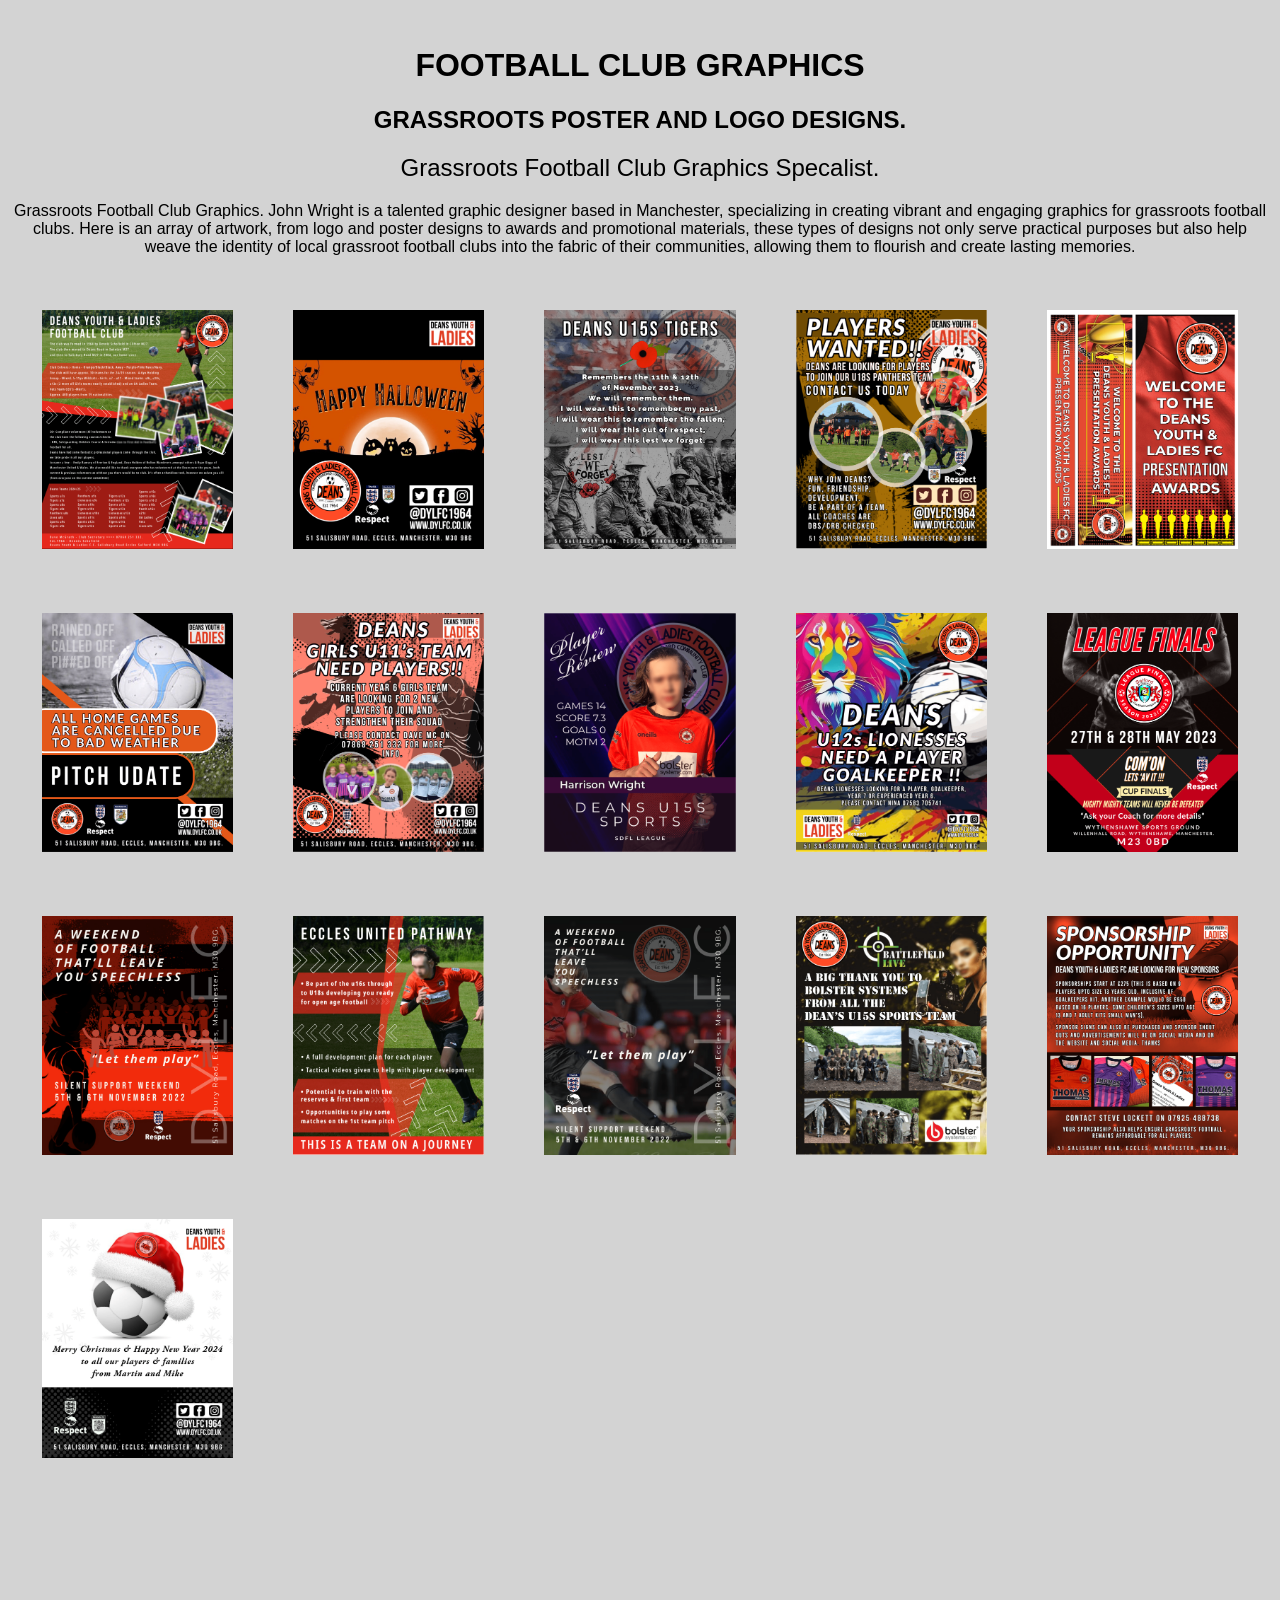
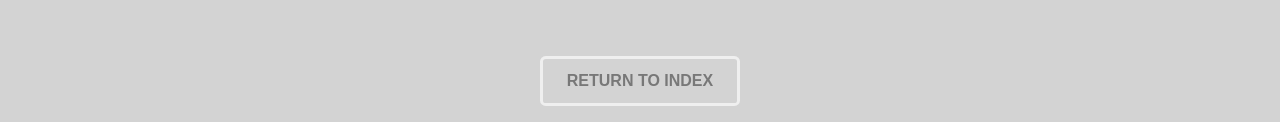
==== portfolio.html @ c6b8a166 "Add files via upload" ====
<!DOCTYPE html>
<html lang="en">
	 <head>
		<title>Football Club Graphics | John wright Designer Manchester</title>
		<meta name="description" content="Football club graphics. Grassroots Football club poster and logo designs. Football club social media poster advertisements for all events and competitions">
        <meta name="keywords" content="Grassroots, Football, Club, Graphics, Poster, Logo, Designs">
        <meta name="author" content="John Wright Football Club Graphics">
		<meta name="viewport" content="width=device-width, initial-scale=1">
	    <link rel="apple-touch-icon" sizes="72x72" href="/apple-touch-icon-72x72.png">
        <link rel="apple-touch-icon" sizes="120x120" href="/apple-touch-icon-120x120.png">
        <link rel="apple-touch-icon" sizes="180x180" href="/apple-touch-icon-180x180.png">
		<link rel="icon" type="image/x-icon" href="images/favicon.png">
		<link rel="icon" type="image/x-icon" href="images/favicon.ico">
		<meta http-equiv="Content-Type" content="text/html; charset=UTF-8" />
		<link rel="stylesheet" href="https://cdnjs.cloudflare.com/ajax/libs/font-awesome/6.6.0/css/all.min.css" integrity="sha512-Kc323vGBEqzTmouAECnVceyQqyqdsSiqLQISBL29aUW4U/M7pSPA/gEUZQqv1cwx4OnYxTxve5UMg5GT6L4JJg==" crossorigin="anonymous" referrerpolicy="no-referrer" />
  <style>
        @import url("assets/css2/main.css");
        @import url("assets/js2/main.js");
        
    </head>

body {
  font-family: Verdana, sans-serif;
  margin: 0;
}

body {
    background-color: lightgrey;
}
  </style>
<body>
	
<header>
<br/>
	<h1 style="text-align: center; font-family: Gotham, 'Helvetica Neue', Helvetica, Arial, sans-serif; font-size: xx-large; font-weight: bolder;">FOOTBALL CLUB GRAPHICS</h1>
		<h2 style="text-align: center; font-family: Gotham, 'Helvetica Neue', Helvetica, Arial, sans-serif; font-size: x-large; font-weight: bolder;">GRASSROOTS POSTER AND LOGO DESIGNS.</h2>
  <h2 style="text-align: center; font-family: Helvetica Neue, Arial; font-weight: lighter">Grassroots Football Club Graphics Specalist.</h2>
          <p><center style="font-family: Gotham, 'Helvetica Neue', Helvetica, Arial, sans-serif;">Grassroots Football Club Graphics. John Wright is a talented graphic designer based in Manchester, specializing in creating vibrant and engaging graphics for grassroots football clubs. Here is an array of artwork, from logo and poster designs to awards and promotional materials, these types of designs not only serve practical purposes but also help weave the identity of local grassroot football clubs into the fabric of their communities, allowing them to flourish and create lasting memories.</center></p>
</header>
<script type="text/javascript" src="assets/js/main.js"></script>
	
<div class="row">
  <div class="column">    <img src="images/fulls/01.png" alt="" style="width:100%" onclick="openModal();currentSlide(1)" class="hover-shadow cursor">  </div>
  <div class="column">    <img src="images/fulls/02.png" alt="" style="width:100%" onclick="openModal();currentSlide(2)" class="hover-shadow cursor">  </div>
  <div class="column">    <img src="images/fulls/03.png" alt="" style="width:100%" onclick="openModal();currentSlide(3)" class="hover-shadow cursor">  </div>
  <div class="column">    <img src="images/fulls/04.png" alt="" style="width:100%" onclick="openModal();currentSlide(4)" class="hover-shadow cursor">  </div>
	<div class="column">      <img src="images/fulls/05.png" alt="" style="width:100%" onclick="openModal();currentSlide(5)" class="hover-shadow cursor">  </div>
  <div class="column">    <img src="images/fulls/06.png" alt="" style="width:100%" onclick="openModal();currentSlide(6)" class="hover-shadow cursor">  </div>
  <div class="column">    <img src="images/fulls/07.png" alt="" style="width:100%" onclick="openModal();currentSlide(7)" class="hover-shadow cursor">  </div>
  <div class="column">    <img src="images/fulls/08.png" alt="" style="width:100%" onclick="openModal();currentSlide(8)" class="hover-shadow cursor">  </div>
	<div class="column">      <img src="images/fulls/09.png" alt="" style="width:100%" onclick="openModal();currentSlide(9)" class="hover-shadow cursor">  </div>
  <div class="column">    <img src="images/fulls/10.png" alt="" style="width:100%" onclick="openModal();currentSlide(10)" class="hover-shadow cursor">  </div>
  <div class="column">    <img src="images/fulls/11.png" alt="" style="width:100%" onclick="openModal();currentSlide(11)" class="hover-shadow cursor">  </div>
  <div class="column">    <img src="images/fulls/12.png" alt="" style="width:100%" onclick="openModal();currentSlide(12)" class="hover-shadow cursor">  </div>
	<div class="column">      <img src="images/fulls/13.png" alt="" style="width:100%" onclick="openModal();currentSlide(13)" class="hover-shadow cursor">  </div>
  <div class="column">    <img src="images/fulls/14.png" alt="" style="width:100%" onclick="openModal();currentSlide(14)" class="hover-shadow cursor">  </div>
  <div class="column">    <img src="images/fulls/15.png" alt="" style="width:100%" onclick="openModal();currentSlide(15)" class="hover-shadow cursor">  </div>
  <div class="column">    <img src="images/fulls/16.png" alt="" style="width:100%" onclick="openModal();currentSlide(16)" class="hover-shadow cursor">  </div>
	<div class="column">    <img src="images/fulls/17.png" alt="" style="width:100%" onclick="openModal();currentSlide(17)" class="hover-shadow cursor">  </div>
  <div class="column">    <img src="images/fulls/18.png" alt="" style="width:100%" onclick="openModal();currentSlide(18)" class="hover-shadow cursor">  </div>
  <div class="column">    <img src="images/fulls/19.png" alt="" style="width:100%" onclick="openModal();currentSlide(19)" class="hover-shadow cursor">  </div>
  <div class="column">    <img src="images/fulls/20.png" alt="" style="width:100%" onclick="openModal();currentSlide(20)" class="hover-shadow cursor">  </div>
	<div class="column">      <img src="images/fulls/21.png" alt="" style="width:100%" onclick="openModal();currentSlide(21)" class="hover-shadow cursor">  </div>
  <div class="column">    <img src="images/fulls/22.png" alt="" style="width:100%" onclick="openModal();currentSlide(22)" class="hover-shadow cursor">  </div>
  <div class="column">    <img src="images/fulls/23.png" alt="" style="width:100%" onclick="openModal();currentSlide(23)" class="hover-shadow cursor">  </div>
  <div class="column">    <img src="images/fulls/24.png" alt="" style="width:100%" onclick="openModal();currentSlide(24)" class="hover-shadow cursor">  </div>
	<div class="column">      <img src="images/fulls/25.png" alt="" style="width:100%" onclick="openModal();currentSlide(25)" class="hover-shadow cursor">  </div>
  <div class="column">    <img src="images/fulls/26.png" alt="" style="width:100%" onclick="openModal();currentSlide(26)" class="hover-shadow cursor">  </div>
  <div class="column">    <img src="images/fulls/27.png" alt="" style="width:100%" onclick="openModal();currentSlide(27)" class="hover-shadow cursor">  </div>
  <div class="column">    <img src="images/fulls/28.png" alt="" style="width:100%" onclick="openModal();currentSlide(28)" class="hover-shadow cursor">  </div>
	<div class="column">      <img src="images/fulls/29.png" alt="" style="width:100%" onclick="openModal();currentSlide(29)" class="hover-shadow cursor">  </div>
  <div class="column">    <img src="images/fulls/30.png" alt="" style="width:100%" onclick="openModal();currentSlide(30)" class="hover-shadow cursor">  </div>
</div>

<div id="myModal" class="modal">
  <span class="close cursor" onclick="closeModal()">&times;</span>
  <div class="modal-content">

    <div class="mySlides">
      <div class="numbertext">1 / 30</div>
      <img src="images/fulls/01.png" alt="" style="width:100%">
    </div>

    <div class="mySlides">
      <div class="numbertext">2 / 30</div>
      <img src="images/fulls/02.png" alt="" style="width:100%">
    </div>

    <div class="mySlides">
      <div class="numbertext">3 / 30</div>
      <img src="images/fulls/03.png" alt="" style="width:100%">
    </div>
    
    <div class="mySlides">
      <div class="numbertext">4 / 30</div>
      <img src="images/fulls/04.png" alt="" style="width:100%">
    </div>
	  
	  <div class="mySlides">
      <div class="numbertext">5 / 30</div>
      <img src="images/fulls/05.png" alt="" style="width:100%">
    </div>

    <div class="mySlides">
      <div class="numbertext">6 / 30</div>
      <img src="images/fulls/06.png" alt="" style="width:100%">
    </div>

    <div class="mySlides">
      <div class="numbertext">7 / 30</div>
      <img src="images/fulls/07.png" alt="" style="width:100%">
    </div>
    
    <div class="mySlides">
      <div class="numbertext">8 / 30</div>
      <img src="images/fulls/08.png" alt="" style="width:100%">
    </div>
	  
	  <div class="mySlides">
      <div class="numbertext">9 / 30</div>
      <img src="images/fulls/09.png" alt="" style="width:100%">
    </div>

    <div class="mySlides">
      <div class="numbertext">10 / 30</div>
      <img src="images/fulls/10.png" alt="" style="width:100%">
    </div>

    <div class="mySlides">
      <div class="numbertext">11 / 30</div>
      <img src="images/fulls/11.png" alt="" style="width:100%">
    </div>
    
    <div class="mySlides">
      <div class="numbertext">12 / 30</div>
      <img src="images/fulls/12.png" alt="" style="width:100%">
    </div>
	  
	  <div class="mySlides">
      <div class="numbertext">13 / 30</div>
      <img src="images/fulls/13.png" alt="" style="width:100%">
    </div>

    <div class="mySlides">
      <div class="numbertext">14 / 30</div>
      <img src="images/fulls/14.png" alt="" style="width:100%">
    </div>

    <div class="mySlides">
      <div class="numbertext">15 / 30</div>
      <img src="images/fulls/15.png" alt="" style="width:100%">
    </div>
    
    <div class="mySlides">
      <div class="numbertext">16 / 30</div>
      <img src="images/fulls/16.png" alt="" style="width:100%">
    </div>
	  
	  <div class="mySlides">
      <div class="numbertext">17 / 30</div>
      <img src="images/fulls/17.png" alt="" style="width:100%">
    </div>

    <div class="mySlides">
      <div class="numbertext">18 / 30</div>
      <img src="images/fulls/18.png" alt="" style="width:100%">
    </div>

    <div class="mySlides">
      <div class="numbertext">19 / 30</div>
      <img src="images/fulls/19.png" alt="" style="width:100%">
    </div>
    
    <div class="mySlides">
      <div class="numbertext">20 / 30</div>
      <img src="images/fulls/20.png" alt="" style="width:100%">
    </div>
	  
	  <div class="mySlides">
      <div class="numbertext">21 / 30</div>
      <img src="images/fulls/21.png" alt="" style="width:100%">
    </div>

    <div class="mySlides">
      <div class="numbertext">22 / 30</div>
      <img src="images/fulls/22.png" alt="" style="width:100%">
    </div>

    <div class="mySlides">
      <div class="numbertext">23 / 30</div>
      <img src="images/fulls/23.png" alt="" style="width:100%">
    </div>
    
    <div class="mySlides">
      <div class="numbertext">24 / 30</div>
      <img src="images/fulls/24.png" alt="" style="width:100%">
    </div>
	  
	  <div class="mySlides">
      <div class="numbertext">25 / 30</div>
      <img src="images/fulls/25.png" alt="" style="width:100%">
    </div>

    <div class="mySlides">
      <div class="numbertext">26 / 30</div>
      <img src="images/fulls/26.png" alt="" style="width:100%">
    </div>

    <div class="mySlides">
      <div class="numbertext">27 / 30</div>
      <img src="images/fulls/27.png" alt="" style="width:100%">
    </div>
    
    <div class="mySlides">
      <div class="numbertext">28 / 30</div>
      <img src="images/fulls/28.png" alt="" style="width:100%">
    </div>
	  
	  <div class="mySlides">
      <div class="numbertext">29 / 30</div>
      <img src="images/fulls/29.png" alt="" style="width:100%">
    </div>

    <div class="mySlides">
      <div class="numbertext">30 / 30</div>
      <img src="images/fulls/30.png" alt="" style="width:100%">
    </div>
    <a class="close cursor" onclick="closeModal()">×</a>
    <a class="prev" onclick="plusSlides(-1)">&#10094;</a>
    <a class="next" onclick="plusSlides(1)">&#10095;</a>
   
    </div>
  </div>

<script>
	
function openModal() {
  document.getElementById("myModal").style.display = "block";
}

function closeModal() {
  document.getElementById("myModal").style.display = "none";
}

var slideIndex = 1;
showSlides(slideIndex);

function plusSlides(n) {
  showSlides(slideIndex += n);
}

function currentSlide(n) {
  showSlides(slideIndex = n);
}

function showSlides(n) {
  var i;
  var slides = document.getElementsByClassName("mySlides");
  var dots = document.getElementsByClassName("demo");
  var captionText = document.getElementById("caption");
  if (n > slides.length) {slideIndex = 1}
  if (n < 1) {slideIndex = slides.length}
  for (i = 0; i < slides.length; i++) {
      slides[i].style.display = "none";
  }
  for (i = 0; i < dots.length; i++) {
      dots[i].className = dots[i].className.replace(" active", "");
  }
  slides[slideIndex-1].style.display = "block";
  dots[slideIndex-1].className += " active";
  captionText.innerHTML = dots[slideIndex-1].alt;
}
</script>
     <footer>
		 <p> <span style="color: #9C9B9B"></span>  </p>
	   <p><center><a href="index.html" class="button"><strong style="font-family: Gotham, 'Helvetica Neue', Helvetica, Arial, sans-serif">RETURN TO INDEX</strong></a>
      </center></p>
    </footer>
</body>
	</head>
</html>
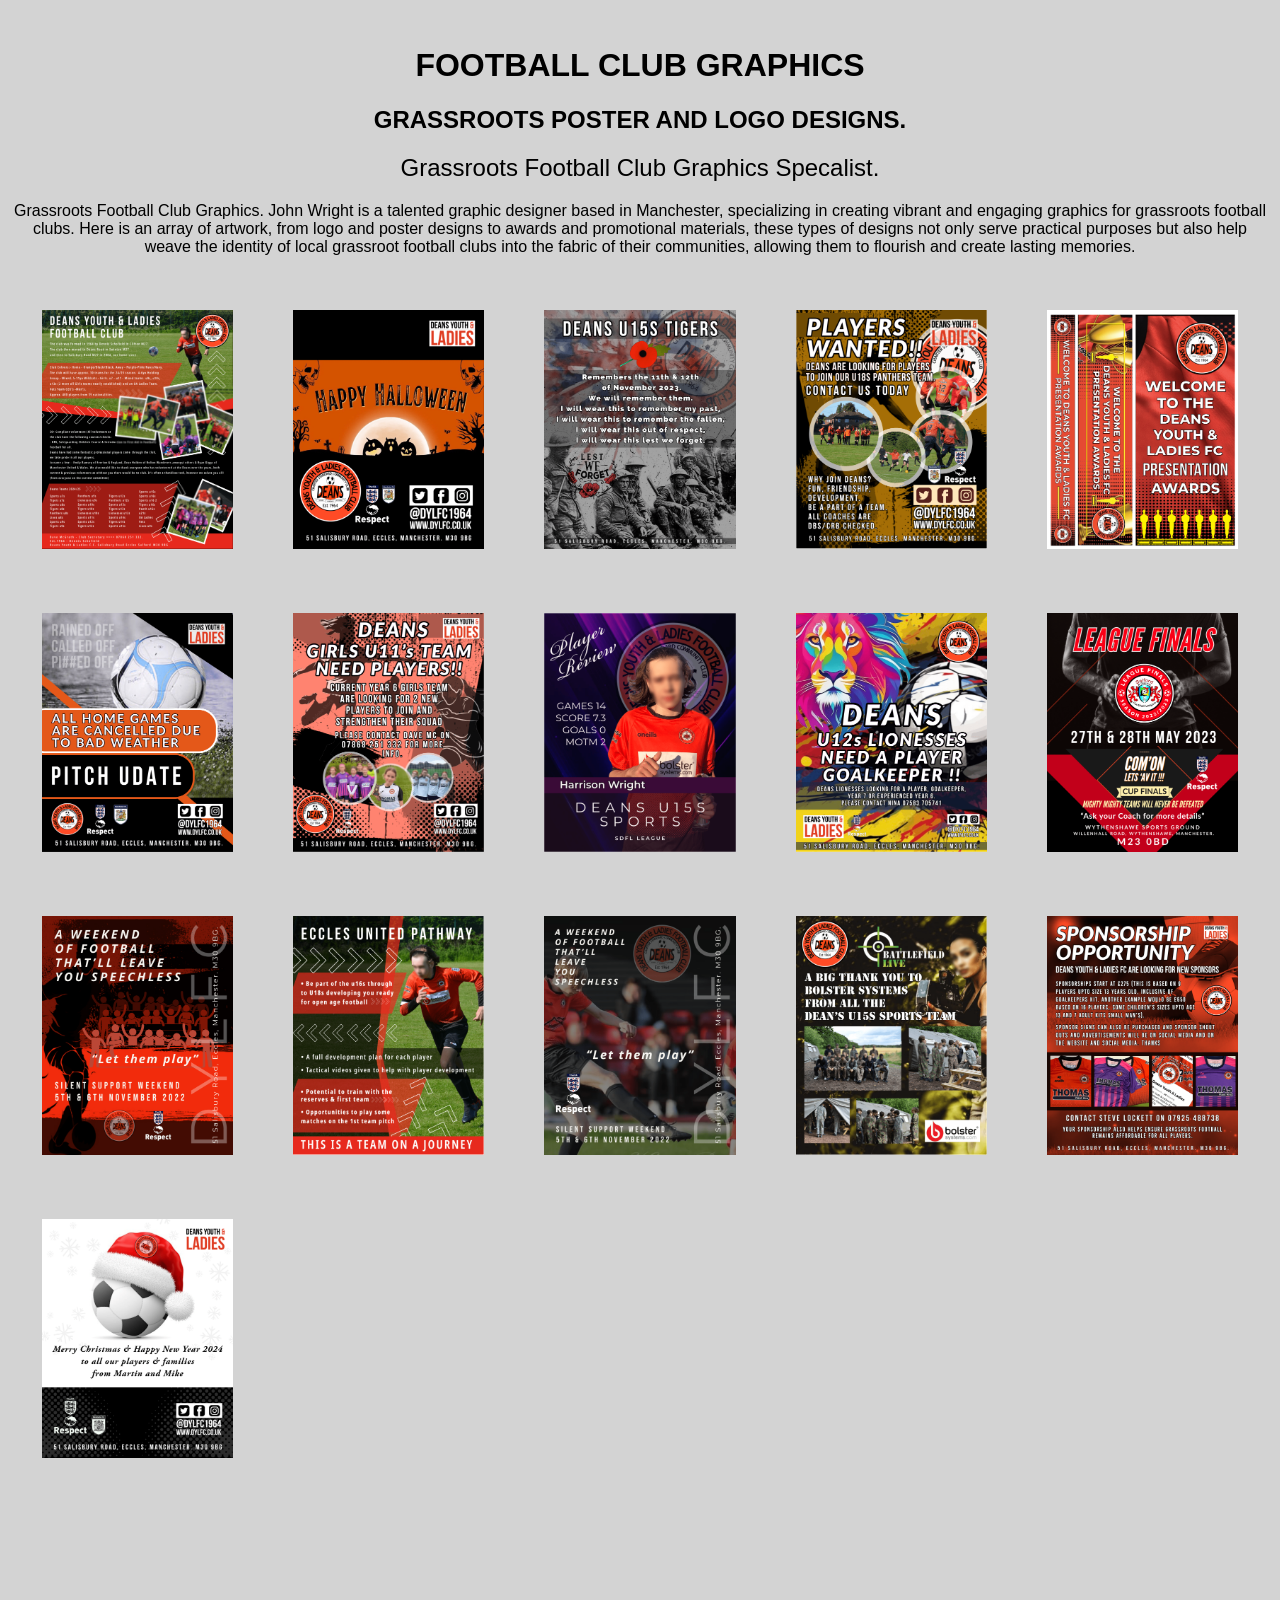
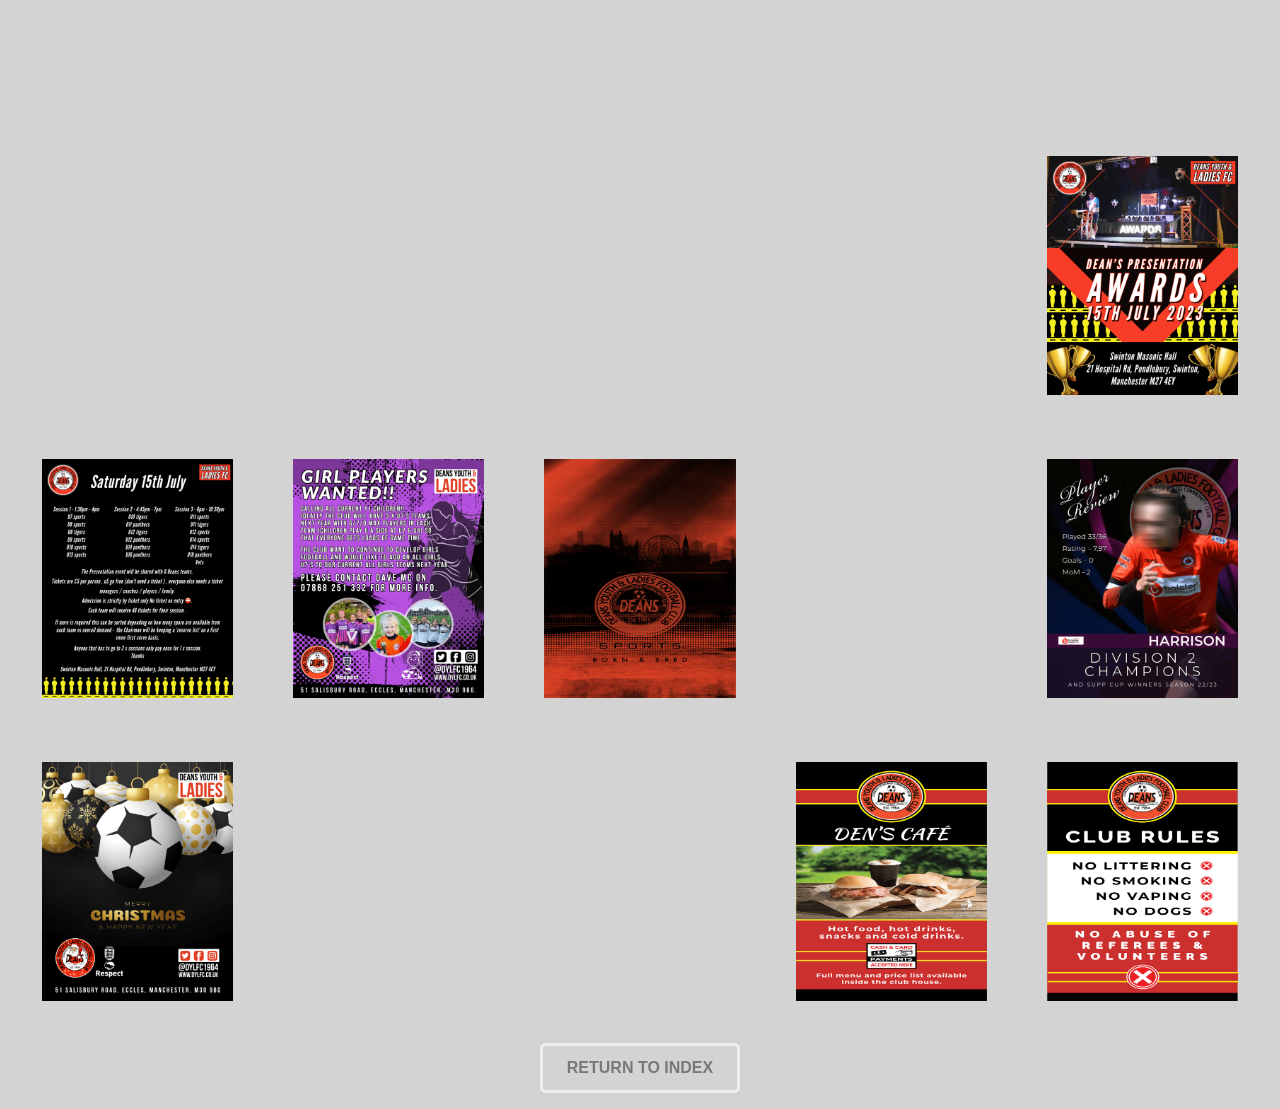
==== commit 848007a0: "Update portfolio.html" ====
--- a/portfolio.html
+++ b/portfolio.html
@@ -70,6 +70,26 @@
   <div class="column">    <img src="images/fulls/28.png" alt="" style="width:100%" onclick="openModal();currentSlide(28)" class="hover-shadow cursor">  </div>
 	<div class="column">      <img src="images/fulls/29.png" alt="" style="width:100%" onclick="openModal();currentSlide(29)" class="hover-shadow cursor">  </div>
   <div class="column">    <img src="images/fulls/30.png" alt="" style="width:100%" onclick="openModal();currentSlide(30)" class="hover-shadow cursor">  </div>
+	<div class="column">    <img src="images/fulls/31.png" alt="" style="width:100%" onclick="openModal();currentSlide(31)" class="hover-shadow cursor">  </div>
+	<div class="column">    <img src="images/fulls/32.png" alt="" style="width:100%" onclick="openModal();currentSlide(32)" class="hover-shadow cursor">  </div>
+	<div class="column">    <img src="images/fulls/33.png" alt="" style="width:100%" onclick="openModal();currentSlide(33)" class="hover-shadow cursor">  </div>
+	<div class="column">    <img src="images/fulls/34.png" alt="" style="width:100%" onclick="openModal();currentSlide(34)" class="hover-shadow cursor">  </div>
+	<div class="column">    <img src="images/fulls/35.png" alt="" style="width:100%" onclick="openModal();currentSlide(35)" class="hover-shadow cursor">  </div>
+	<div class="column">    <img src="images/fulls/36.png" alt="" style="width:100%" onclick="openModal();currentSlide(36)" class="hover-shadow cursor">  </div>
+	<div class="column">    <img src="images/fulls/37.png" alt="" style="width:100%" onclick="openModal();currentSlide(37)" class="hover-shadow cursor">  </div>
+	<div class="column">    <img src="images/fulls/38.png" alt="" style="width:100%" onclick="openModal();currentSlide(38)" class="hover-shadow cursor">  </div>
+	<div class="column">    <img src="images/fulls/39.png" alt="" style="width:100%" onclick="openModal();currentSlide(39)" class="hover-shadow cursor">  </div>
+	<div class="column">    <img src="images/fulls/40.PNG" alt="" style="width:100%" onclick="openModal();currentSlide(40)" class="hover-shadow cursor">  </div>
+	<div class="column">    <img src="images/fulls/41.PNG" alt="" style="width:100%" onclick="openModal();currentSlide(41)" class="hover-shadow cursor">  </div>
+	<div class="column">    <img src="images/fulls/42.PNG" alt="" style="width:100%" onclick="openModal();currentSlide(42)" class="hover-shadow cursor">  </div>
+	<div class="column">    <img src="images/fulls/43.PNG" alt="" style="width:100%" onclick="openModal();currentSlide(43)" class="hover-shadow cursor">  </div>
+	<div class="column">    <img src="images/fulls/44.png" alt="" style="width:100%" onclick="openModal();currentSlide(44)" class="hover-shadow cursor">  </div>
+	<div class="column">    <img src="images/fulls/45.PNG" alt="" style="width:100%" onclick="openModal();currentSlide(45)" class="hover-shadow cursor">  </div>
+	<div class="column">    <img src="images/fulls/46.PNG" alt="" style="width:100%" onclick="openModal();currentSlide(46)" class="hover-shadow cursor">  </div>
+	<div class="column">    <img src="images/fulls/47.png" alt="" style="width:100%" onclick="openModal();currentSlide(47)" class="hover-shadow cursor">  </div>
+	<div class="column">    <img src="images/fulls/48.png" alt="" style="width:100%" onclick="openModal();currentSlide(48)" class="hover-shadow cursor">  </div>
+	<div class="column">    <img src="images/fulls/49.PNG" alt="" style="width:100%" onclick="openModal();currentSlide(49)" class="hover-shadow cursor">  </div>
+	<div class="column">    <img src="images/fulls/50.PNG" alt="" style="width:100%" onclick="openModal();currentSlide(50)" class="hover-shadow cursor">  </div>
 </div>
 
 <div id="myModal" class="modal">
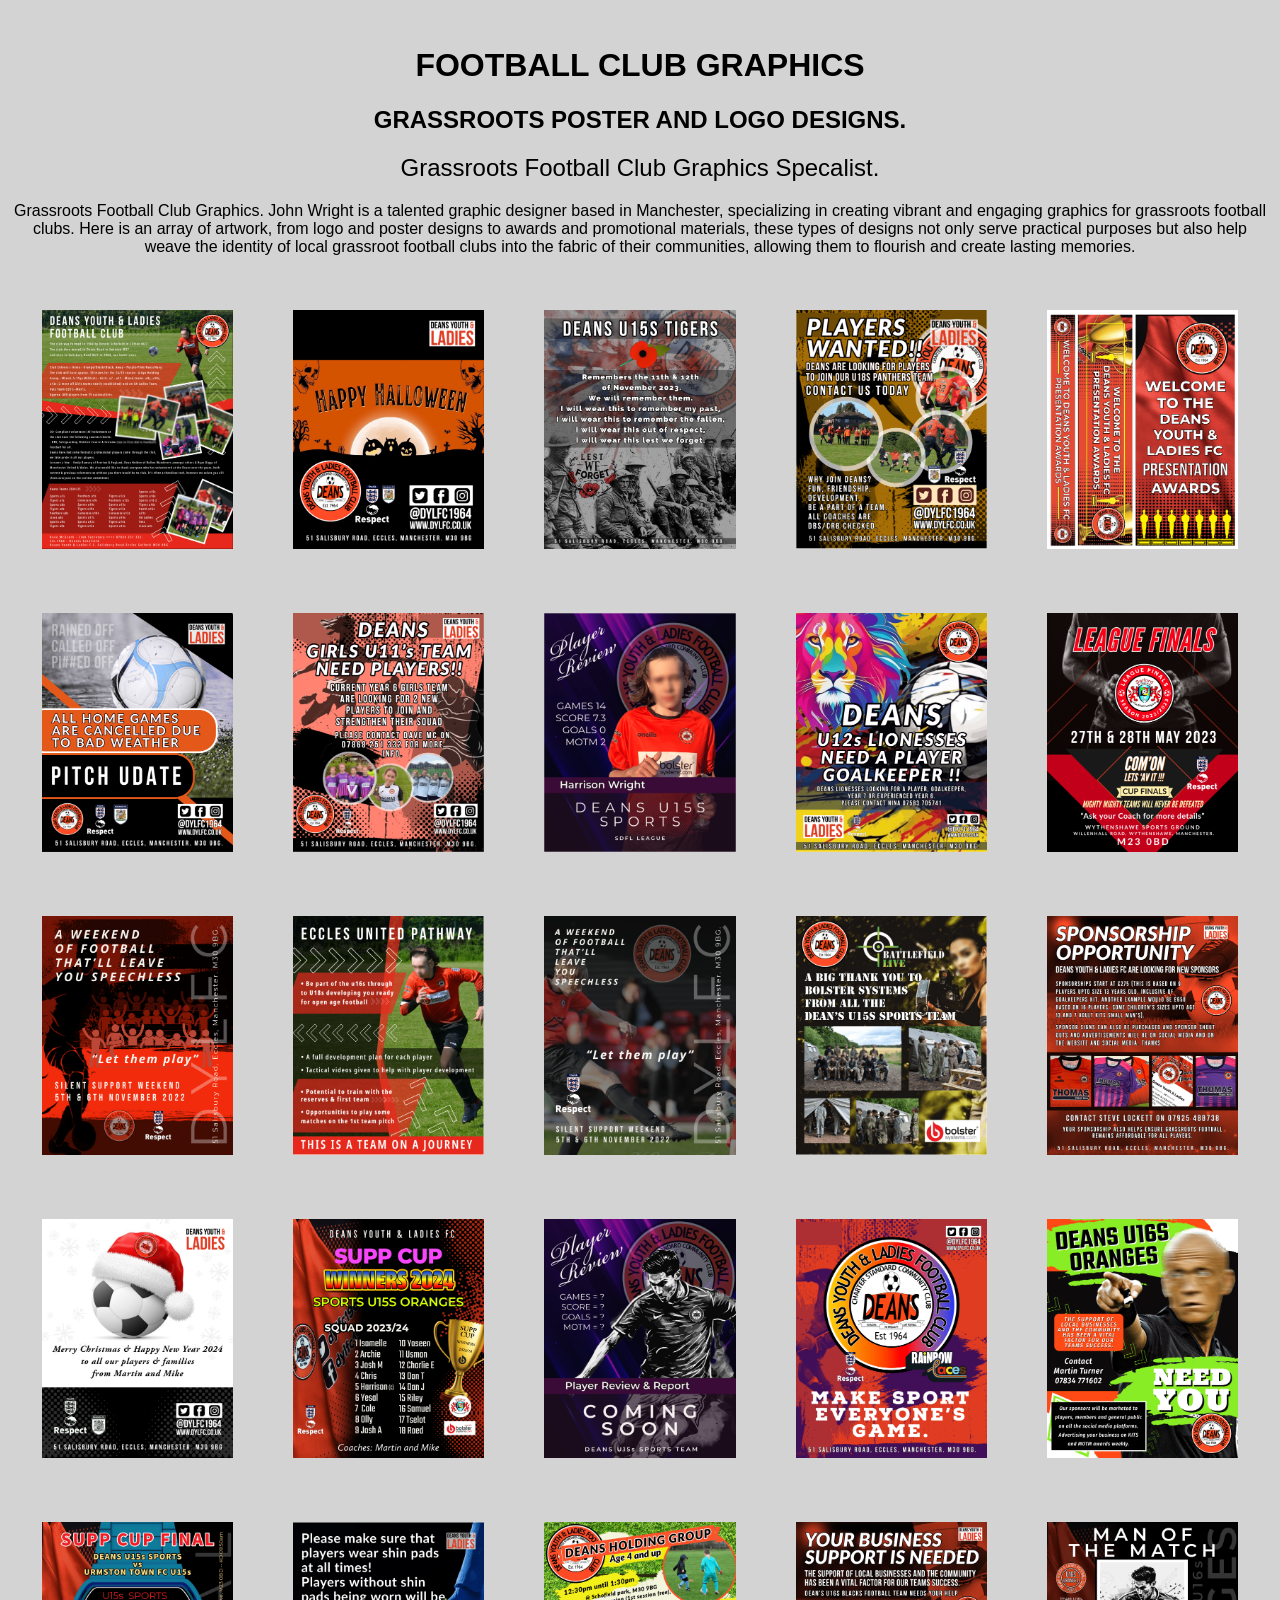
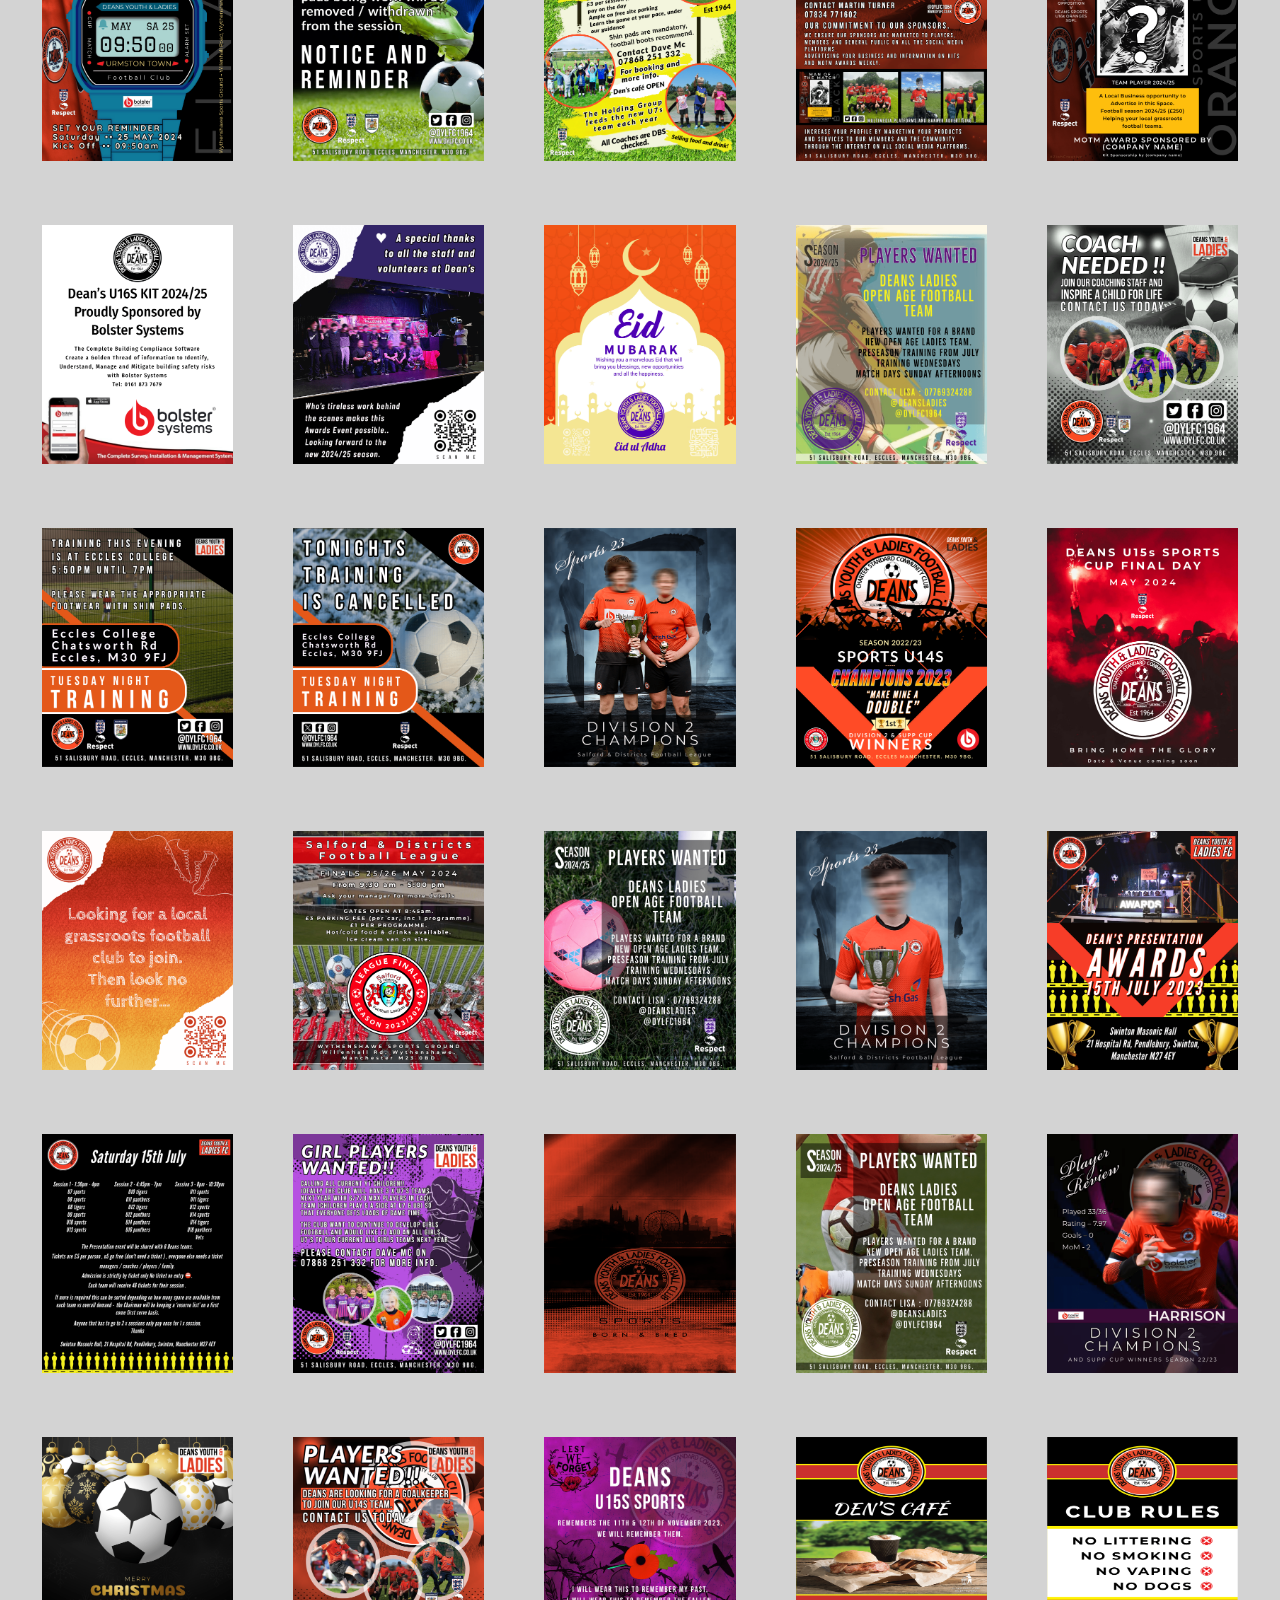
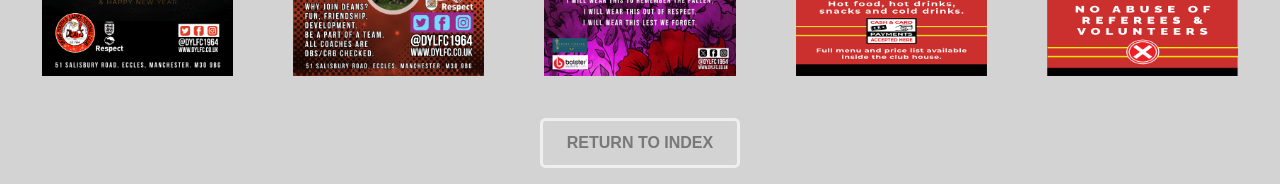
==== commit 08b255d2: "Update portfolio.html" ====
--- a/portfolio.html
+++ b/portfolio.html
@@ -40,36 +40,36 @@
 <script type="text/javascript" src="assets/js/main.js"></script>
 	
 <div class="row">
-  <div class="column">    <img src="images/fulls/01.png" alt="" style="width:100%" onclick="openModal();currentSlide(1)" class="hover-shadow cursor">  </div>
-  <div class="column">    <img src="images/fulls/02.png" alt="" style="width:100%" onclick="openModal();currentSlide(2)" class="hover-shadow cursor">  </div>
-  <div class="column">    <img src="images/fulls/03.png" alt="" style="width:100%" onclick="openModal();currentSlide(3)" class="hover-shadow cursor">  </div>
-  <div class="column">    <img src="images/fulls/04.png" alt="" style="width:100%" onclick="openModal();currentSlide(4)" class="hover-shadow cursor">  </div>
-	<div class="column">      <img src="images/fulls/05.png" alt="" style="width:100%" onclick="openModal();currentSlide(5)" class="hover-shadow cursor">  </div>
-  <div class="column">    <img src="images/fulls/06.png" alt="" style="width:100%" onclick="openModal();currentSlide(6)" class="hover-shadow cursor">  </div>
-  <div class="column">    <img src="images/fulls/07.png" alt="" style="width:100%" onclick="openModal();currentSlide(7)" class="hover-shadow cursor">  </div>
-  <div class="column">    <img src="images/fulls/08.png" alt="" style="width:100%" onclick="openModal();currentSlide(8)" class="hover-shadow cursor">  </div>
-	<div class="column">      <img src="images/fulls/09.png" alt="" style="width:100%" onclick="openModal();currentSlide(9)" class="hover-shadow cursor">  </div>
-  <div class="column">    <img src="images/fulls/10.png" alt="" style="width:100%" onclick="openModal();currentSlide(10)" class="hover-shadow cursor">  </div>
-  <div class="column">    <img src="images/fulls/11.png" alt="" style="width:100%" onclick="openModal();currentSlide(11)" class="hover-shadow cursor">  </div>
-  <div class="column">    <img src="images/fulls/12.png" alt="" style="width:100%" onclick="openModal();currentSlide(12)" class="hover-shadow cursor">  </div>
-	<div class="column">      <img src="images/fulls/13.png" alt="" style="width:100%" onclick="openModal();currentSlide(13)" class="hover-shadow cursor">  </div>
-  <div class="column">    <img src="images/fulls/14.png" alt="" style="width:100%" onclick="openModal();currentSlide(14)" class="hover-shadow cursor">  </div>
-  <div class="column">    <img src="images/fulls/15.png" alt="" style="width:100%" onclick="openModal();currentSlide(15)" class="hover-shadow cursor">  </div>
-  <div class="column">    <img src="images/fulls/16.png" alt="" style="width:100%" onclick="openModal();currentSlide(16)" class="hover-shadow cursor">  </div>
+    <div class="column">    <img src="images/fulls/01.png" alt="" style="width:100%" onclick="openModal();currentSlide(1)" class="hover-shadow cursor">  </div>
+    <div class="column">    <img src="images/fulls/02.png" alt="" style="width:100%" onclick="openModal();currentSlide(2)" class="hover-shadow cursor">  </div>
+    <div class="column">    <img src="images/fulls/03.png" alt="" style="width:100%" onclick="openModal();currentSlide(3)" class="hover-shadow cursor">  </div>
+    <div class="column">    <img src="images/fulls/04.png" alt="" style="width:100%" onclick="openModal();currentSlide(4)" class="hover-shadow cursor">  </div>
+	<div class="column">    <img src="images/fulls/05.png" alt="" style="width:100%" onclick="openModal();currentSlide(5)" class="hover-shadow cursor">  </div>
+    <div class="column">    <img src="images/fulls/06.png" alt="" style="width:100%" onclick="openModal();currentSlide(6)" class="hover-shadow cursor">  </div>
+    <div class="column">    <img src="images/fulls/07.png" alt="" style="width:100%" onclick="openModal();currentSlide(7)" class="hover-shadow cursor">  </div>
+    <div class="column">    <img src="images/fulls/08.png" alt="" style="width:100%" onclick="openModal();currentSlide(8)" class="hover-shadow cursor">  </div>
+	<div class="column">    <img src="images/fulls/09.png" alt="" style="width:100%" onclick="openModal();currentSlide(9)" class="hover-shadow cursor">  </div>
+    <div class="column">    <img src="images/fulls/10.png" alt="" style="width:100%" onclick="openModal();currentSlide(10)" class="hover-shadow cursor">  </div>
+    <div class="column">    <img src="images/fulls/11.png" alt="" style="width:100%" onclick="openModal();currentSlide(11)" class="hover-shadow cursor">  </div>
+    <div class="column">    <img src="images/fulls/12.png" alt="" style="width:100%" onclick="openModal();currentSlide(12)" class="hover-shadow cursor">  </div>
+	<div class="column">    <img src="images/fulls/13.png" alt="" style="width:100%" onclick="openModal();currentSlide(13)" class="hover-shadow cursor">  </div>
+    <div class="column">    <img src="images/fulls/14.png" alt="" style="width:100%" onclick="openModal();currentSlide(14)" class="hover-shadow cursor">  </div>
+    <div class="column">    <img src="images/fulls/15.png" alt="" style="width:100%" onclick="openModal();currentSlide(15)" class="hover-shadow cursor">  </div>
+    <div class="column">    <img src="images/fulls/16.png" alt="" style="width:100%" onclick="openModal();currentSlide(16)" class="hover-shadow cursor">  </div>
 	<div class="column">    <img src="images/fulls/17.png" alt="" style="width:100%" onclick="openModal();currentSlide(17)" class="hover-shadow cursor">  </div>
-  <div class="column">    <img src="images/fulls/18.png" alt="" style="width:100%" onclick="openModal();currentSlide(18)" class="hover-shadow cursor">  </div>
-  <div class="column">    <img src="images/fulls/19.png" alt="" style="width:100%" onclick="openModal();currentSlide(19)" class="hover-shadow cursor">  </div>
-  <div class="column">    <img src="images/fulls/20.png" alt="" style="width:100%" onclick="openModal();currentSlide(20)" class="hover-shadow cursor">  </div>
-	<div class="column">      <img src="images/fulls/21.png" alt="" style="width:100%" onclick="openModal();currentSlide(21)" class="hover-shadow cursor">  </div>
-  <div class="column">    <img src="images/fulls/22.png" alt="" style="width:100%" onclick="openModal();currentSlide(22)" class="hover-shadow cursor">  </div>
-  <div class="column">    <img src="images/fulls/23.png" alt="" style="width:100%" onclick="openModal();currentSlide(23)" class="hover-shadow cursor">  </div>
-  <div class="column">    <img src="images/fulls/24.png" alt="" style="width:100%" onclick="openModal();currentSlide(24)" class="hover-shadow cursor">  </div>
-	<div class="column">      <img src="images/fulls/25.png" alt="" style="width:100%" onclick="openModal();currentSlide(25)" class="hover-shadow cursor">  </div>
-  <div class="column">    <img src="images/fulls/26.png" alt="" style="width:100%" onclick="openModal();currentSlide(26)" class="hover-shadow cursor">  </div>
-  <div class="column">    <img src="images/fulls/27.png" alt="" style="width:100%" onclick="openModal();currentSlide(27)" class="hover-shadow cursor">  </div>
-  <div class="column">    <img src="images/fulls/28.png" alt="" style="width:100%" onclick="openModal();currentSlide(28)" class="hover-shadow cursor">  </div>
-	<div class="column">      <img src="images/fulls/29.png" alt="" style="width:100%" onclick="openModal();currentSlide(29)" class="hover-shadow cursor">  </div>
-  <div class="column">    <img src="images/fulls/30.png" alt="" style="width:100%" onclick="openModal();currentSlide(30)" class="hover-shadow cursor">  </div>
+    <div class="column">    <img src="images/fulls/18.png" alt="" style="width:100%" onclick="openModal();currentSlide(18)" class="hover-shadow cursor">  </div>
+    <div class="column">    <img src="images/fulls/19.png" alt="" style="width:100%" onclick="openModal();currentSlide(19)" class="hover-shadow cursor">  </div>
+    <div class="column">    <img src="images/fulls/20.png" alt="" style="width:100%" onclick="openModal();currentSlide(20)" class="hover-shadow cursor">  </div>
+	<div class="column">    <img src="images/fulls/21.png" alt="" style="width:100%" onclick="openModal();currentSlide(21)" class="hover-shadow cursor">  </div>
+    <div class="column">    <img src="images/fulls/22.png" alt="" style="width:100%" onclick="openModal();currentSlide(22)" class="hover-shadow cursor">  </div>
+    <div class="column">    <img src="images/fulls/23.png" alt="" style="width:100%" onclick="openModal();currentSlide(23)" class="hover-shadow cursor">  </div>
+    <div class="column">    <img src="images/fulls/24.png" alt="" style="width:100%" onclick="openModal();currentSlide(24)" class="hover-shadow cursor">  </div>
+	<div class="column">    <img src="images/fulls/25.png" alt="" style="width:100%" onclick="openModal();currentSlide(25)" class="hover-shadow cursor">  </div>
+    <div class="column">    <img src="images/fulls/26.png" alt="" style="width:100%" onclick="openModal();currentSlide(26)" class="hover-shadow cursor">  </div>
+    <div class="column">    <img src="images/fulls/27.png" alt="" style="width:100%" onclick="openModal();currentSlide(27)" class="hover-shadow cursor">  </div>
+    <div class="column">    <img src="images/fulls/28.png" alt="" style="width:100%" onclick="openModal();currentSlide(28)" class="hover-shadow cursor">  </div>
+	<div class="column">    <img src="images/fulls/29.png" alt="" style="width:100%" onclick="openModal();currentSlide(29)" class="hover-shadow cursor">  </div>
+    <div class="column">    <img src="images/fulls/30.png" alt="" style="width:100%" onclick="openModal();currentSlide(30)" class="hover-shadow cursor">  </div>
 	<div class="column">    <img src="images/fulls/31.png" alt="" style="width:100%" onclick="openModal();currentSlide(31)" class="hover-shadow cursor">  </div>
 	<div class="column">    <img src="images/fulls/32.png" alt="" style="width:100%" onclick="openModal();currentSlide(32)" class="hover-shadow cursor">  </div>
 	<div class="column">    <img src="images/fulls/33.png" alt="" style="width:100%" onclick="openModal();currentSlide(33)" class="hover-shadow cursor">  </div>
@@ -79,17 +79,17 @@
 	<div class="column">    <img src="images/fulls/37.png" alt="" style="width:100%" onclick="openModal();currentSlide(37)" class="hover-shadow cursor">  </div>
 	<div class="column">    <img src="images/fulls/38.png" alt="" style="width:100%" onclick="openModal();currentSlide(38)" class="hover-shadow cursor">  </div>
 	<div class="column">    <img src="images/fulls/39.png" alt="" style="width:100%" onclick="openModal();currentSlide(39)" class="hover-shadow cursor">  </div>
-	<div class="column">    <img src="images/fulls/40.PNG" alt="" style="width:100%" onclick="openModal();currentSlide(40)" class="hover-shadow cursor">  </div>
-	<div class="column">    <img src="images/fulls/41.PNG" alt="" style="width:100%" onclick="openModal();currentSlide(41)" class="hover-shadow cursor">  </div>
-	<div class="column">    <img src="images/fulls/42.PNG" alt="" style="width:100%" onclick="openModal();currentSlide(42)" class="hover-shadow cursor">  </div>
-	<div class="column">    <img src="images/fulls/43.PNG" alt="" style="width:100%" onclick="openModal();currentSlide(43)" class="hover-shadow cursor">  </div>
+	<div class="column">    <img src="images/fulls/40.png" alt="" style="width:100%" onclick="openModal();currentSlide(40)" class="hover-shadow cursor">  </div>
+	<div class="column">    <img src="images/fulls/41.png" alt="" style="width:100%" onclick="openModal();currentSlide(41)" class="hover-shadow cursor">  </div>
+	<div class="column">    <img src="images/fulls/42.png" alt="" style="width:100%" onclick="openModal();currentSlide(42)" class="hover-shadow cursor">  </div>
+	<div class="column">    <img src="images/fulls/43.png" alt="" style="width:100%" onclick="openModal();currentSlide(43)" class="hover-shadow cursor">  </div>
 	<div class="column">    <img src="images/fulls/44.png" alt="" style="width:100%" onclick="openModal();currentSlide(44)" class="hover-shadow cursor">  </div>
-	<div class="column">    <img src="images/fulls/45.PNG" alt="" style="width:100%" onclick="openModal();currentSlide(45)" class="hover-shadow cursor">  </div>
-	<div class="column">    <img src="images/fulls/46.PNG" alt="" style="width:100%" onclick="openModal();currentSlide(46)" class="hover-shadow cursor">  </div>
+	<div class="column">    <img src="images/fulls/45.png" alt="" style="width:100%" onclick="openModal();currentSlide(45)" class="hover-shadow cursor">  </div>
+	<div class="column">    <img src="images/fulls/46.png" alt="" style="width:100%" onclick="openModal();currentSlide(46)" class="hover-shadow cursor">  </div>
 	<div class="column">    <img src="images/fulls/47.png" alt="" style="width:100%" onclick="openModal();currentSlide(47)" class="hover-shadow cursor">  </div>
 	<div class="column">    <img src="images/fulls/48.png" alt="" style="width:100%" onclick="openModal();currentSlide(48)" class="hover-shadow cursor">  </div>
-	<div class="column">    <img src="images/fulls/49.PNG" alt="" style="width:100%" onclick="openModal();currentSlide(49)" class="hover-shadow cursor">  </div>
-	<div class="column">    <img src="images/fulls/50.PNG" alt="" style="width:100%" onclick="openModal();currentSlide(50)" class="hover-shadow cursor">  </div>
+	<div class="column">    <img src="images/fulls/49.png" alt="" style="width:100%" onclick="openModal();currentSlide(49)" class="hover-shadow cursor">  </div>
+	<div class="column">    <img src="images/fulls/50.png" alt="" style="width:100%" onclick="openModal();currentSlide(50)" class="hover-shadow cursor">  </div>
 </div>
 
 <div id="myModal" class="modal">
@@ -97,92 +97,92 @@
   <div class="modal-content">
 
     <div class="mySlides">
-      <div class="numbertext">1 / 30</div>
+      <div class="numbertext">1 / 50</div>
       <img src="images/fulls/01.png" alt="" style="width:100%">
     </div>
 
     <div class="mySlides">
-      <div class="numbertext">2 / 30</div>
+      <div class="numbertext">2 / 50</div>
       <img src="images/fulls/02.png" alt="" style="width:100%">
     </div>
 
     <div class="mySlides">
-      <div class="numbertext">3 / 30</div>
+      <div class="numbertext">3 / 50</div>
       <img src="images/fulls/03.png" alt="" style="width:100%">
     </div>
     
     <div class="mySlides">
-      <div class="numbertext">4 / 30</div>
+      <div class="numbertext">4 / 50</div>
       <img src="images/fulls/04.png" alt="" style="width:100%">
     </div>
 	  
 	  <div class="mySlides">
-      <div class="numbertext">5 / 30</div>
+      <div class="numbertext">5 / 50</div>
       <img src="images/fulls/05.png" alt="" style="width:100%">
     </div>
 
     <div class="mySlides">
-      <div class="numbertext">6 / 30</div>
+      <div class="numbertext">6 / 50</div>
       <img src="images/fulls/06.png" alt="" style="width:100%">
     </div>
 
     <div class="mySlides">
-      <div class="numbertext">7 / 30</div>
+      <div class="numbertext">7 / 50</div>
       <img src="images/fulls/07.png" alt="" style="width:100%">
     </div>
     
     <div class="mySlides">
-      <div class="numbertext">8 / 30</div>
+      <div class="numbertext">8 / 50</div>
       <img src="images/fulls/08.png" alt="" style="width:100%">
     </div>
 	  
 	  <div class="mySlides">
-      <div class="numbertext">9 / 30</div>
+      <div class="numbertext">9 / 50</div>
       <img src="images/fulls/09.png" alt="" style="width:100%">
     </div>
 
     <div class="mySlides">
-      <div class="numbertext">10 / 30</div>
+      <div class="numbertext">10 / 50</div>
       <img src="images/fulls/10.png" alt="" style="width:100%">
     </div>
 
     <div class="mySlides">
-      <div class="numbertext">11 / 30</div>
+      <div class="numbertext">11 / 50</div>
       <img src="images/fulls/11.png" alt="" style="width:100%">
     </div>
     
     <div class="mySlides">
-      <div class="numbertext">12 / 30</div>
+      <div class="numbertext">12 / 50</div>
       <img src="images/fulls/12.png" alt="" style="width:100%">
     </div>
 	  
 	  <div class="mySlides">
-      <div class="numbertext">13 / 30</div>
+      <div class="numbertext">13 / 50</div>
       <img src="images/fulls/13.png" alt="" style="width:100%">
     </div>
 
     <div class="mySlides">
-      <div class="numbertext">14 / 30</div>
+      <div class="numbertext">14 / 50</div>
       <img src="images/fulls/14.png" alt="" style="width:100%">
     </div>
 
     <div class="mySlides">
-      <div class="numbertext">15 / 30</div>
+      <div class="numbertext">15 / 50</div>
       <img src="images/fulls/15.png" alt="" style="width:100%">
     </div>
     
     <div class="mySlides">
-      <div class="numbertext">16 / 30</div>
+      <div class="numbertext">16 / 50</div>
       <img src="images/fulls/16.png" alt="" style="width:100%">
     </div>
 	  
 	  <div class="mySlides">
-      <div class="numbertext">17 / 30</div>
+      <div class="numbertext">17 / 50</div>
       <img src="images/fulls/17.png" alt="" style="width:100%">
     </div>
 
     <div class="mySlides">
-      <div class="numbertext">18 / 30</div>
+      <div class="numbertext">18 / 50</div>
       <img src="images/fulls/18.png" alt="" style="width:100%">
     </div>
 
@@ -192,59 +192,160 @@
     </div>
     
     <div class="mySlides">
-      <div class="numbertext">20 / 30</div>
+      <div class="numbertext">20 / 50</div>
       <img src="images/fulls/20.png" alt="" style="width:100%">
     </div>
 	  
 	  <div class="mySlides">
-      <div class="numbertext">21 / 30</div>
+      <div class="numbertext">21 / 50</div>
       <img src="images/fulls/21.png" alt="" style="width:100%">
     </div>
 
     <div class="mySlides">
-      <div class="numbertext">22 / 30</div>
+      <div class="numbertext">22 / 50</div>
       <img src="images/fulls/22.png" alt="" style="width:100%">
     </div>
 
     <div class="mySlides">
-      <div class="numbertext">23 / 30</div>
+      <div class="numbertext">23 / 50</div>
       <img src="images/fulls/23.png" alt="" style="width:100%">
     </div>
     
     <div class="mySlides">
-      <div class="numbertext">24 / 30</div>
+      <div class="numbertext">24 / 50</div>
       <img src="images/fulls/24.png" alt="" style="width:100%">
     </div>
 	  
 	  <div class="mySlides">
-      <div class="numbertext">25 / 30</div>
+      <div class="numbertext">25 / 50</div>
       <img src="images/fulls/25.png" alt="" style="width:100%">
     </div>
 
     <div class="mySlides">
-      <div class="numbertext">26 / 30</div>
+      <div class="numbertext">26 / 50</div>
       <img src="images/fulls/26.png" alt="" style="width:100%">
     </div>
 
     <div class="mySlides">
-      <div class="numbertext">27 / 30</div>
+      <div class="numbertext">27 / 50</div>
       <img src="images/fulls/27.png" alt="" style="width:100%">
     </div>
     
     <div class="mySlides">
-      <div class="numbertext">28 / 30</div>
+      <div class="numbertext">28 / 50</div>
       <img src="images/fulls/28.png" alt="" style="width:100%">
     </div>
 	  
 	  <div class="mySlides">
-      <div class="numbertext">29 / 30</div>
+      <div class="numbertext">29 / 50</div>
       <img src="images/fulls/29.png" alt="" style="width:100%">
     </div>
 
     <div class="mySlides">
-      <div class="numbertext">30 / 30</div>
+      <div class="numbertext">30 / 50</div>
       <img src="images/fulls/30.png" alt="" style="width:100%">
     </div>
+	  
+	  <div class="mySlides">
+      <div class="numbertext">31 / 50</div>
+      <img src="images/fulls/31.png" alt="" style="width:100%">
+    </div>
+	  
+	  <div class="mySlides">
+      <div class="numbertext">32 / 50</div>
+      <img src="images/fulls/32.png" alt="" style="width:100%">
+    </div>
+	  
+	  <div class="mySlides">
+      <div class="numbertext">33 / 50</div>
+      <img src="images/fulls/33.png" alt="" style="width:100%">
+    </div>
+	  
+	  <div class="mySlides">
+      <div class="numbertext">34 / 50</div>
+      <img src="images/fulls/34.png" alt="" style="width:100%">
+    </div>
+	  
+	  <div class="mySlides">
+      <div class="numbertext">35 / 50</div>
+      <img src="images/fulls/35.png" alt="" style="width:100%">
+    </div>
+	  
+	  <div class="mySlides">
+      <div class="numbertext">36 / 50</div>
+      <img src="images/fulls/36.png" alt="" style="width:100%">
+    </div>
+	  
+	  <div class="mySlides">
+      <div class="numbertext">37 / 50</div>
+      <img src="images/fulls/37.png" alt="" style="width:100%">
+    </div>
+	  
+	  <div class="mySlides">
+      <div class="numbertext">38 / 50</div>
+      <img src="images/fulls/38.png" alt="" style="width:100%">
+    </div>
+	  
+	  <div class="mySlides">
+      <div class="numbertext">39 / 50</div>
+      <img src="images/fulls/39.png" alt="" style="width:100%">
+    </div>
+	  
+	  <div class="mySlides">
+      <div class="numbertext">40 / 50</div>
+      <img src="images/fulls/40.png" alt="" style="width:100%">
+    </div>
+	  
+	  <div class="mySlides">
+      <div class="numbertext">41 / 50</div>
+      <img src="images/fulls/41.png" alt="" style="width:100%">
+    </div>
+	  
+	  <div class="mySlides">
+      <div class="numbertext">42 / 50</div>
+      <img src="images/fulls/42.png" alt="" style="width:100%">
+    </div>
+	  
+	  <div class="mySlides">
+      <div class="numbertext">43 / 50</div>
+      <img src="images/fulls/43.png" alt="" style="width:100%">
+    </div>
+	  
+	  <div class="mySlides">
+      <div class="numbertext">44 / 50</div>
+      <img src="images/fulls/44.png" alt="" style="width:100%">
+    </div>
+	  
+	  <div class="mySlides">
+      <div class="numbertext">45 / 50</div>
+      <img src="images/fulls/45.png" alt="" style="width:100%">
+    </div>
+	  
+	  <div class="mySlides">
+      <div class="numbertext">46 / 50</div>
+      <img src="images/fulls/46.png" alt="" style="width:100%">
+    </div>
+	  
+	  <div class="mySlides">
+      <div class="numbertext">47 / 50</div>
+      <img src="images/fulls/47.png" alt="" style="width:100%">
+    </div>
+	  
+	  <div class="mySlides">
+      <div class="numbertext">48 / 50</div>
+      <img src="images/fulls/48.png" alt="" style="width:100%">
+    </div>
+	  
+	  <div class="mySlides">
+      <div class="numbertext">49 / 50</div>
+      <img src="images/fulls/49.png" alt="" style="width:100%">
+    </div>
+	  
+	  <div class="mySlides">
+      <div class="numbertext">50 / 50</div>
+      <img src="images/fulls/50.png" alt="" style="width:100%">
+    </div>
+	  
     <a class="close cursor" onclick="closeModal()">×</a>
     <a class="prev" onclick="plusSlides(-1)">&#10094;</a>
     <a class="next" onclick="plusSlides(1)">&#10095;</a>
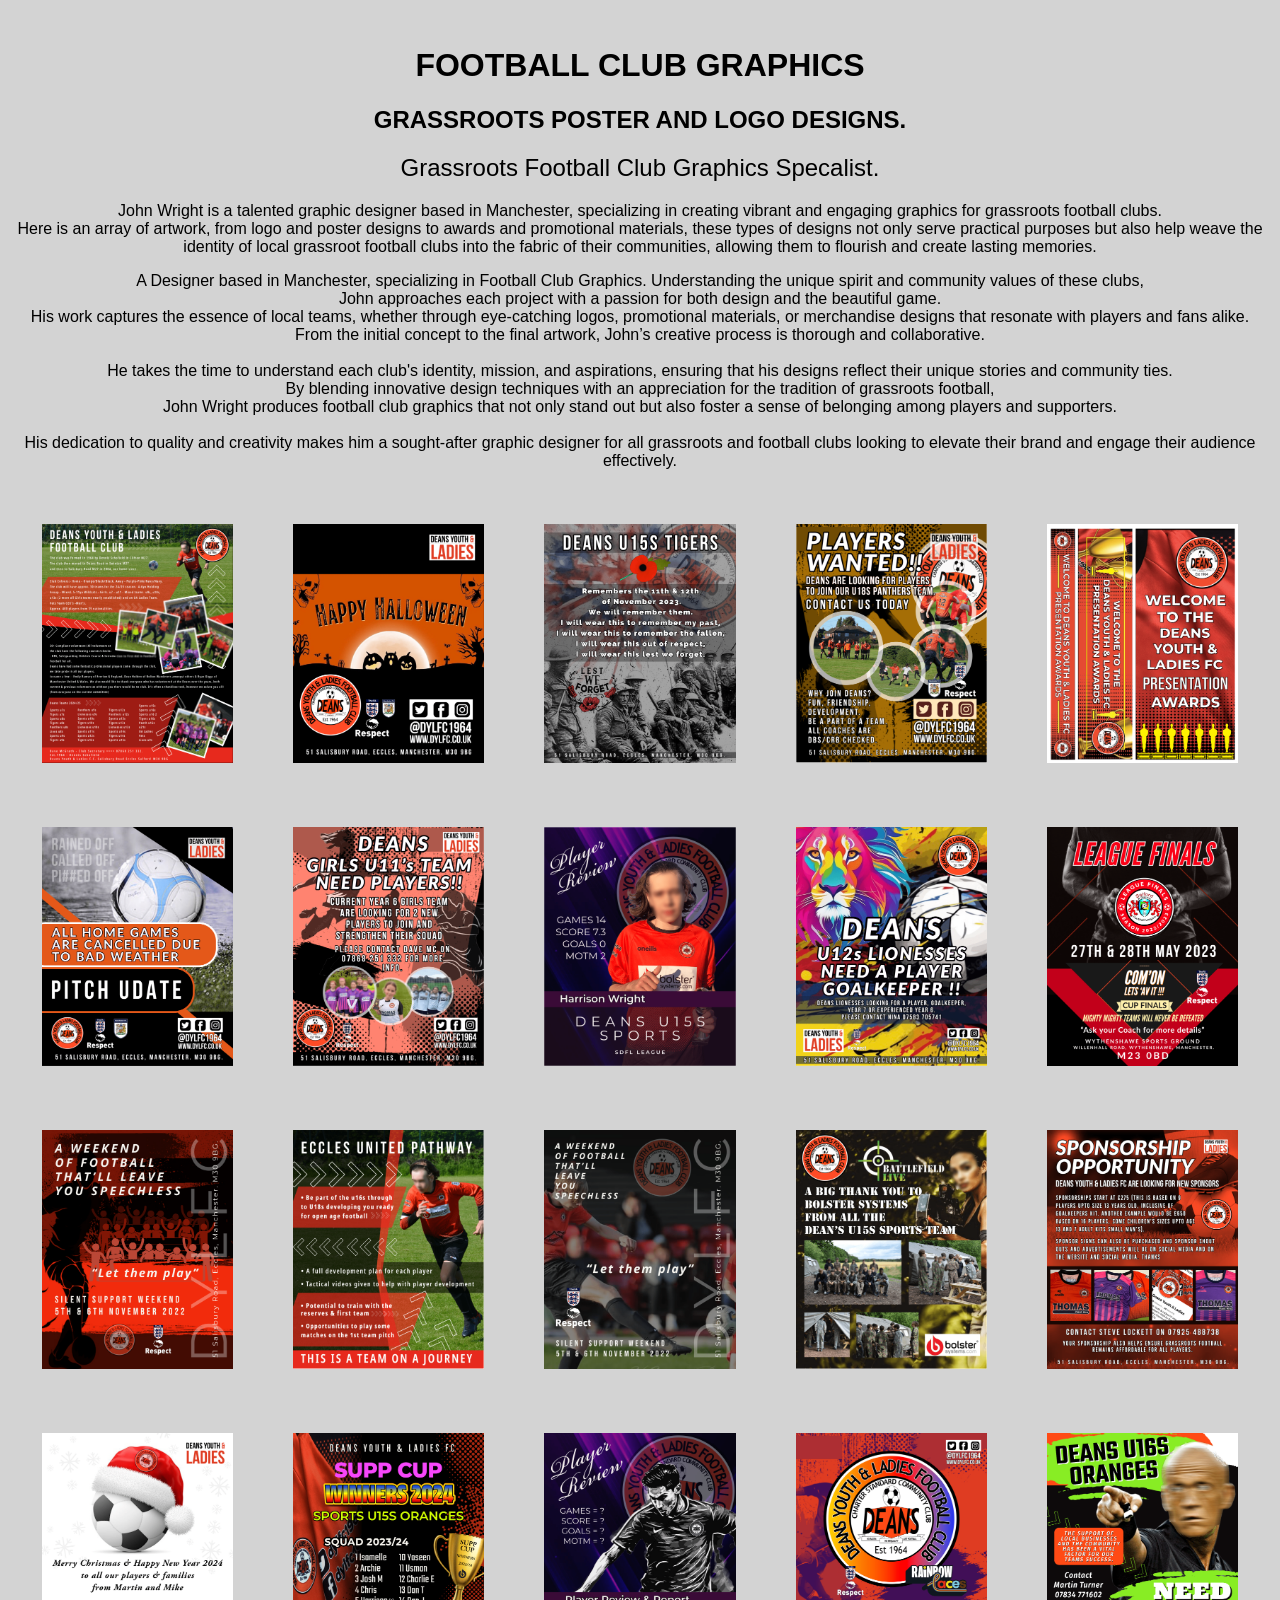
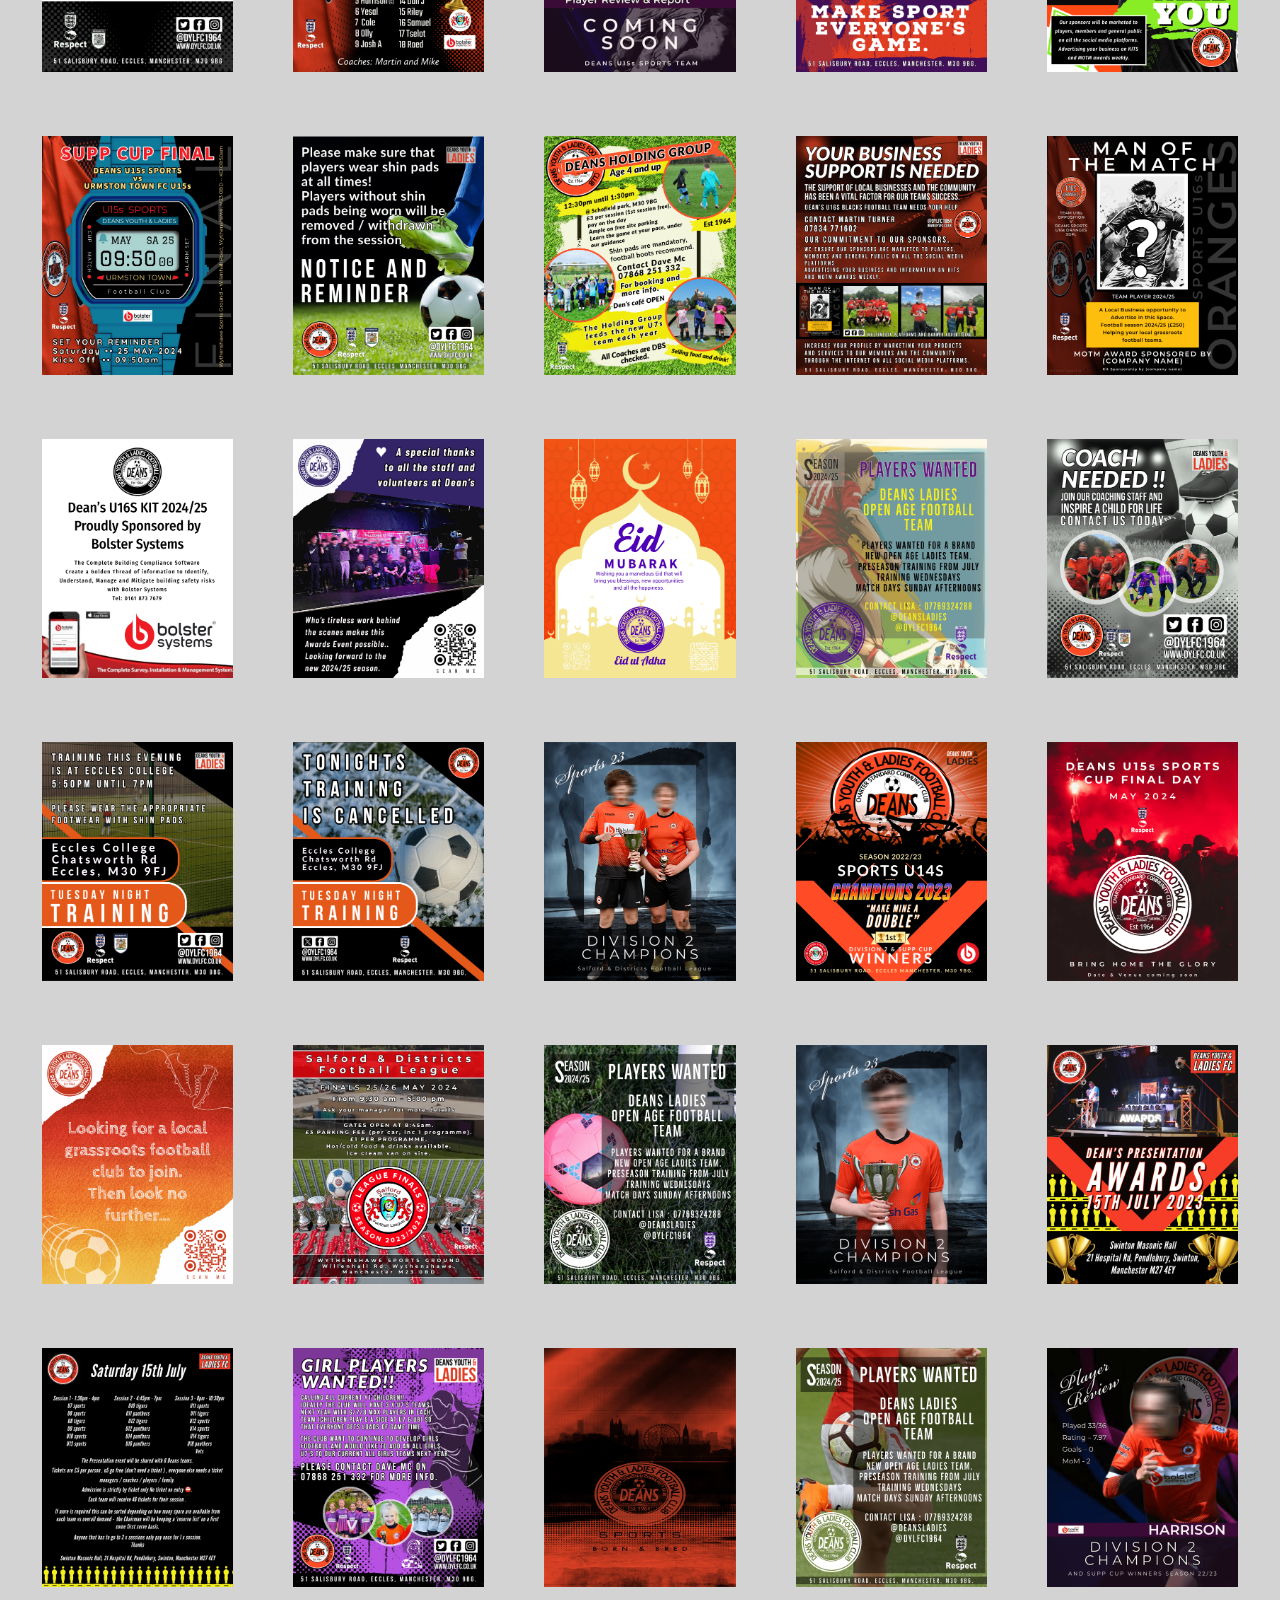
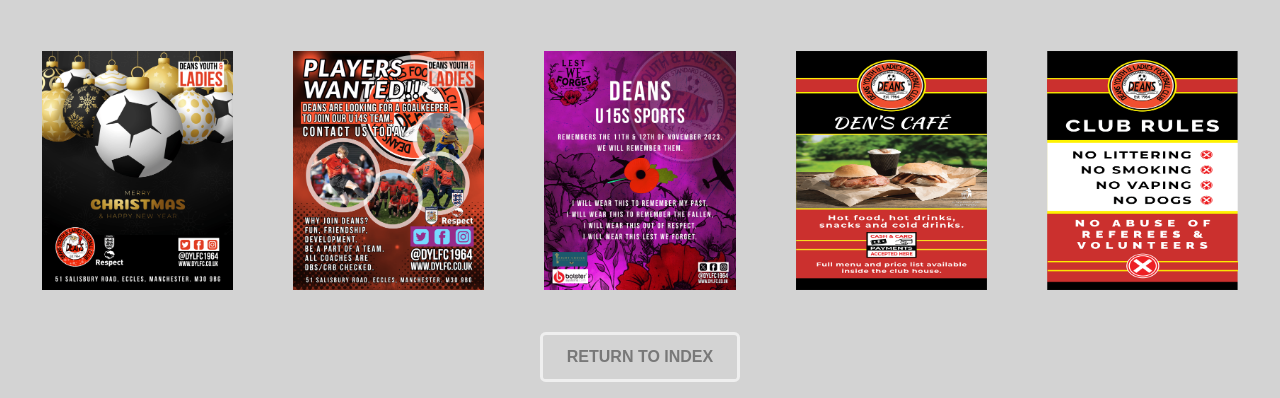
==== commit 34625d24: "Update portfolio.html" ====
--- a/portfolio.html
+++ b/portfolio.html
@@ -6,11 +6,18 @@
         <meta name="keywords" content="Grassroots, Football, Club, Graphics, Poster, Logo, Designs">
         <meta name="author" content="John Wright Football Club Graphics">
 		<meta name="viewport" content="width=device-width, initial-scale=1">
-	    <link rel="apple-touch-icon" sizes="72x72" href="/apple-touch-icon-72x72.png">
-        <link rel="apple-touch-icon" sizes="120x120" href="/apple-touch-icon-120x120.png">
-        <link rel="apple-touch-icon" sizes="180x180" href="/apple-touch-icon-180x180.png">
-		<link rel="icon" type="image/x-icon" href="images/favicon.png">
-		<link rel="icon" type="image/x-icon" href="images/favicon.ico">
+	  <link rel="apple-touch-icon" sizes="72x72" href="/apple-touch-icon-72x72.png">
+<link rel="apple-touch-icon" sizes="120x120" href="/apple-touch-icon-120x120.png">
+<link rel="apple-touch-icon" sizes="180x180" href="/apple-touch-icon.png" />
+    <link rel="icon" type="image/x-icon" href="/favicon.png">
+    <link rel="icon" type="image/x-icon" href="/favicon.ico">
+        <link rel="icon" type="image/png" href="/favicon-16x16.png" sizes="16x16" />
+        <link rel="icon" type="image/png" href="/favicon-32x32.png" sizes="32x32" />
+	<link rel="icon" type="image/png" href="/favicon-96x96.png" sizes="96x96" />
+<link rel="icon" type="image/svg+xml" href="/favicon.svg" />
+<link rel="shortcut icon" href="/favicon.ico" />
+<meta name="apple-mobile-web-app-title" content="ZiohCreative" />
+<link rel="manifest" href="/site.webmanifest" />
 		<meta http-equiv="Content-Type" content="text/html; charset=UTF-8" />
 		<link rel="stylesheet" href="https://cdnjs.cloudflare.com/ajax/libs/font-awesome/6.6.0/css/all.min.css" integrity="sha512-Kc323vGBEqzTmouAECnVceyQqyqdsSiqLQISBL29aUW4U/M7pSPA/gEUZQqv1cwx4OnYxTxve5UMg5GT6L4JJg==" crossorigin="anonymous" referrerpolicy="no-referrer" />
   <style>
@@ -35,7 +42,21 @@
 	<h1 style="text-align: center; font-family: Gotham, 'Helvetica Neue', Helvetica, Arial, sans-serif; font-size: xx-large; font-weight: bolder;">FOOTBALL CLUB GRAPHICS</h1>
 		<h2 style="text-align: center; font-family: Gotham, 'Helvetica Neue', Helvetica, Arial, sans-serif; font-size: x-large; font-weight: bolder;">GRASSROOTS POSTER AND LOGO DESIGNS.</h2>
   <h2 style="text-align: center; font-family: Helvetica Neue, Arial; font-weight: lighter">Grassroots Football Club Graphics Specalist.</h2>
-          <p><center style="font-family: Gotham, 'Helvetica Neue', Helvetica, Arial, sans-serif;">Grassroots Football Club Graphics. John Wright is a talented graphic designer based in Manchester, specializing in creating vibrant and engaging graphics for grassroots football clubs. Here is an array of artwork, from logo and poster designs to awards and promotional materials, these types of designs not only serve practical purposes but also help weave the identity of local grassroot football clubs into the fabric of their communities, allowing them to flourish and create lasting memories.</center></p>
+          <p><center style="font-family: Gotham, 'Helvetica Neue', Helvetica, Arial, sans-serif;">John Wright is a talented graphic designer based in Manchester, specializing in creating vibrant and engaging graphics for grassroots football clubs.<br> 
+			  Here is an array of artwork, from logo and poster designs to awards and promotional materials, these types of designs not only serve practical purposes but also help weave the <br>identity of local grassroot football clubs into the fabric of their communities, allowing them to flourish and create lasting memories.</center></p>
+	<p><center style="font-family: Gotham, 'Helvetica Neue', Helvetica, Arial, sans-serif;">A Designer based in Manchester, specializing in Football Club Graphics. 
+Understanding the unique spirit and community values of these clubs,<br> John approaches each project with a passion for both design and the beautiful game. <br>
+His work captures the essence of local teams, whether through eye-catching logos, promotional materials, or merchandise 
+designs that resonate with players and fans alike.<br>
+		
+  From the initial concept to the final artwork, John’s creative process is thorough and collaborative.<br><br>
+He takes the time to understand each club's identity, mission, and aspirations, ensuring that his designs reflect their unique stories and community ties.<br> 
+By blending innovative design techniques with an appreciation for the tradition of grassroots football, <br>
+		
+John Wright produces football club graphics that not only stand out but also foster a sense of belonging among players and supporters.<br><br>
+		
+		His dedication to quality and creativity makes him a sought-after graphic designer for all grassroots and football clubs looking to elevate their brand and engage their audience effectively.</center></p>
+	
 </header>
 <script type="text/javascript" src="assets/js/main.js"></script>
 	
